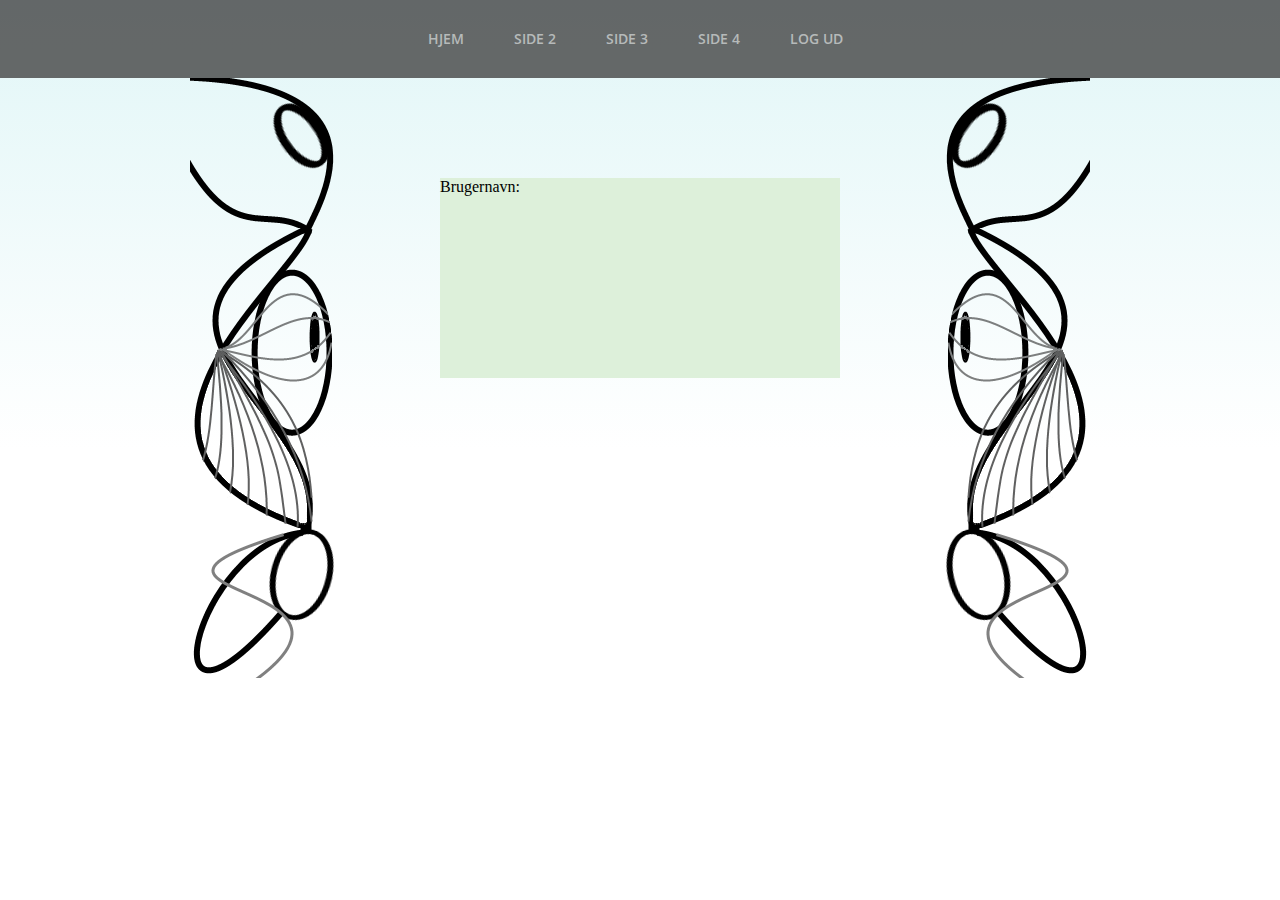
==== login.html @ 06998c56 "Adding a few more files and design to the website" ====
<html>
	<head>
		<title>Login</title>
		<link rel="stylesheet" type="text/css" href="loginstyle.css">
		<meta charset="UTF-8">
		<script type="text/javascript" src="js/jquery.min.js"></script>
	</head>
	<body>
		<div id="background"></div>
		<header>
			<ul>
				<li>Hjem</li>
				<li>Side 2</li>
				<li>Side 3</li>
				<li>Side 4</li>
				<li>Log ud</li>
			</ul>
		</header>
		<div id="wrapper">
			<div id="rightfloater">
				<img src="images/sidebillede-top.png">
				<div class="mids">
					<img src="images/sidebillede-mid.png">
				</div>
                <img src="images/sidebillede-but.png">
			</div>
			<div id="leftfloater">
				<img src="images/sidebillede-top.png">
				<div class="mids">
					<img src="images/sidebillede-mid.png">
					<img src="images/sidebillede-mid.png">
				</div>
				<img src="images/sidebillede-but.png">
				<div class="clear"></div>
            </div>
			<div id="loginback">
				Brugernavn:
			</div>
			<div class="clear"></div>
        </div>
		<script type="text/javascript">
			$(function(){
				var mids = '<img src="images/sidebillede-mid.png">';
				for (var i = 1; i < Math.ceil(($('#innerback').height() - 280) / 300); i++)
					mids += '<img src="images/sidebillede-mid.png">';
				$('.mids').html(mids);
				$('header ul').css('margin-left', -$('header ul').width() / 2);
			});
		</script>
	</body>
</html>
---- loginstyle.css ----
/* # FONTS # */

@font-face {
  font-family: 'Open Sans';
  font-style: normal;
  font-weight: 600;
  src: local('Open Sans Semibold'), local('OpenSans-Semibold'), url(fonts/Open_Sans.woff2) format('woff2');
  unicode-range: U+0000-00FF, U+0131, U+0152-0153, U+02C6, U+02DA, U+02DC, U+2000-206F, U+2074, U+20AC, U+2212, U+2215, U+E0FF, U+EFFD, U+F000;
}

/* # PAGE BEGIN # */

#background {
	position: fixed;
	top: 0;
	bottom: 0;
	left: 0;
	right: 0;
	z-index: -1;
	background: rgba(28,28,28,0.96);
	background: linear-gradient(to top, #fff 50%, #e1f6f7 100%);
}

/* ## HEADER ## */
header {
	opacity: 0.8;
	pointer-events: none;
	padding: 20px;
	background: #444;
	font-family: 'Open Sans';
	height: 38px;
}

header ul {
	position: absolute;
	list-style: none;
	overflow: hidden;
	left: 50%;
}

header li {
	float: left;
	margin-right: 10px;
	display: block;
	color: #aaa;
	font-size: 14px;
	padding: 10px 20px;
	line-height: 18px;
	text-decoration: none;
	text-transform: uppercase;
}

header a {
}

/* ## WRAPPER ## */

#wrapper {
	width: 900px;
	margin: 0 auto;
}

#leftfloater {
	float: left;
	width: 150px;
}

#rightfloater {
	float: right;
	width: 150px;
	transform: scaleX(-1);
}

/* ### CONTENT ### */
#loginback{
	margin-top: 100px;
	float: right;
	margin-right: 100px;
	background-color: #ddf0da;
	height: 200px;
	width: 400px;
}

/* # HELPERS # */
.clear {
	clear: both;	
}

/* # GLOBALS # */
* { margin: 0; padding: 0; }
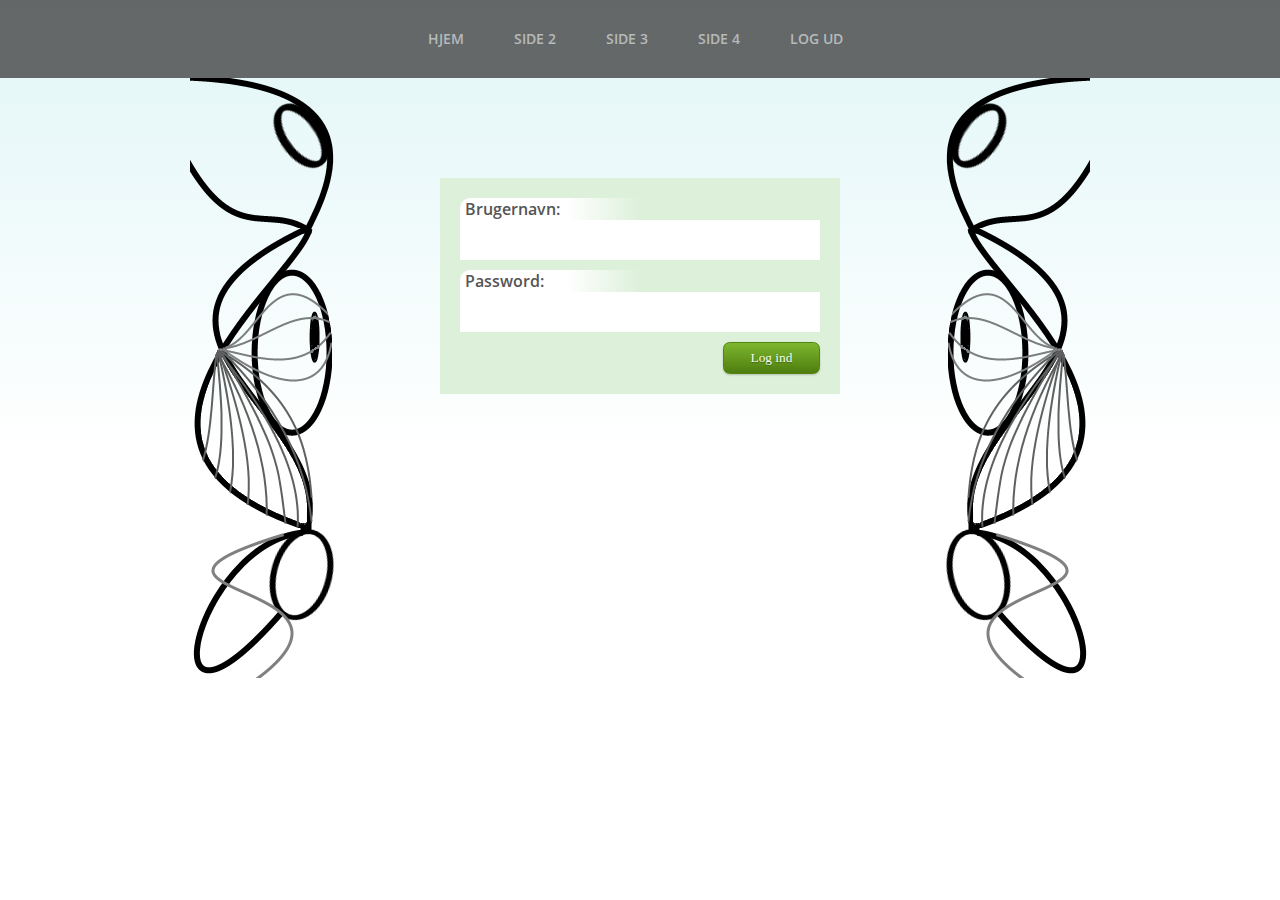
==== commit 53cdb52a: "Login design imporoved" ====
--- a/login.html
+++ b/login.html
@@ -34,7 +34,15 @@
 				<div class="clear"></div>
             </div>
 			<div id="loginback">
-				Brugernavn:
+				<form action="/login.php" method="POST">
+					<div class="inputtop">Brugernavn:</div>
+					<input name="user" class="text">
+					
+					<div class="inputtop">Password:</div>
+					<input name="pass" type="password" class="text">
+					
+					<input type="submit" class="submit" value="Log ind">
+				</form>
 			</div>
 			<div class="clear"></div>
         </div>
--- a/loginstyle.css
+++ b/loginstyle.css
@@ -74,11 +74,12 @@
 /* ### CONTENT ### */
 #loginback{
 	margin-top: 100px;
+	margin-right: 100px;
+	padding: 20px;
 	float: right;
-	margin-right: 100px;
 	background-color: #ddf0da;
-	height: 200px;
-	width: 400px;
+	font-family: 'Open Sans';
+	width: 360px;
 }
 
 /* # HELPERS # */
@@ -87,4 +88,50 @@
 }
 
 /* # GLOBALS # */
-* { margin: 0; padding: 0; }+* { margin: 0; padding: 0; }
+#loginback input.text {
+	padding: 1px 5px;
+	height: 40px;
+	width: 100%;
+	color: #222;
+	border: 1px solid #fff;
+	font-family: "trebuchet ms";
+	outline: none;
+	margin-bottom: 10px;
+}
+
+#loginback input.submit {
+	display: inline-block;
+	outline: none;
+	cursor: pointer;
+	text-align: center;
+	text-decoration: none;
+	font-family: "trebuchet ms";
+	padding: .5em 2em .55em;
+	text-shadow: 0 1px 1px rgba(0,0,0,0.3);
+	border-radius: .5em;
+	box-shadow: 0 1px 2px rgba(0,0,0,0.2);
+	
+	color: #f7ffed;
+	border: 1px solid #538312;
+	background: #64991e;
+	background: linear-gradient(to bottom, #7db72f 0, #4e7d0e 100%);		
+	float: right;
+}
+#loginback input.submit:hover {
+	background: #538018;
+	background: linear-gradient(to bottom, #6b9d28 0, #436b0c 100%);
+}
+#loginback input.submit:active {
+	position: relative;
+	background: linear-gradient(to bottom, #4e7d0e 0, #7db72f 100%);
+	top: 1px;
+	color: #a9c08c;
+}
+
+.inputtop {
+	border-top-left-radius: 10px;
+	padding-left: 5px;
+	color: #555;
+	background: linear-gradient(to right, #fff 30%, rgba(255,255,255,0) 50%);
+}
